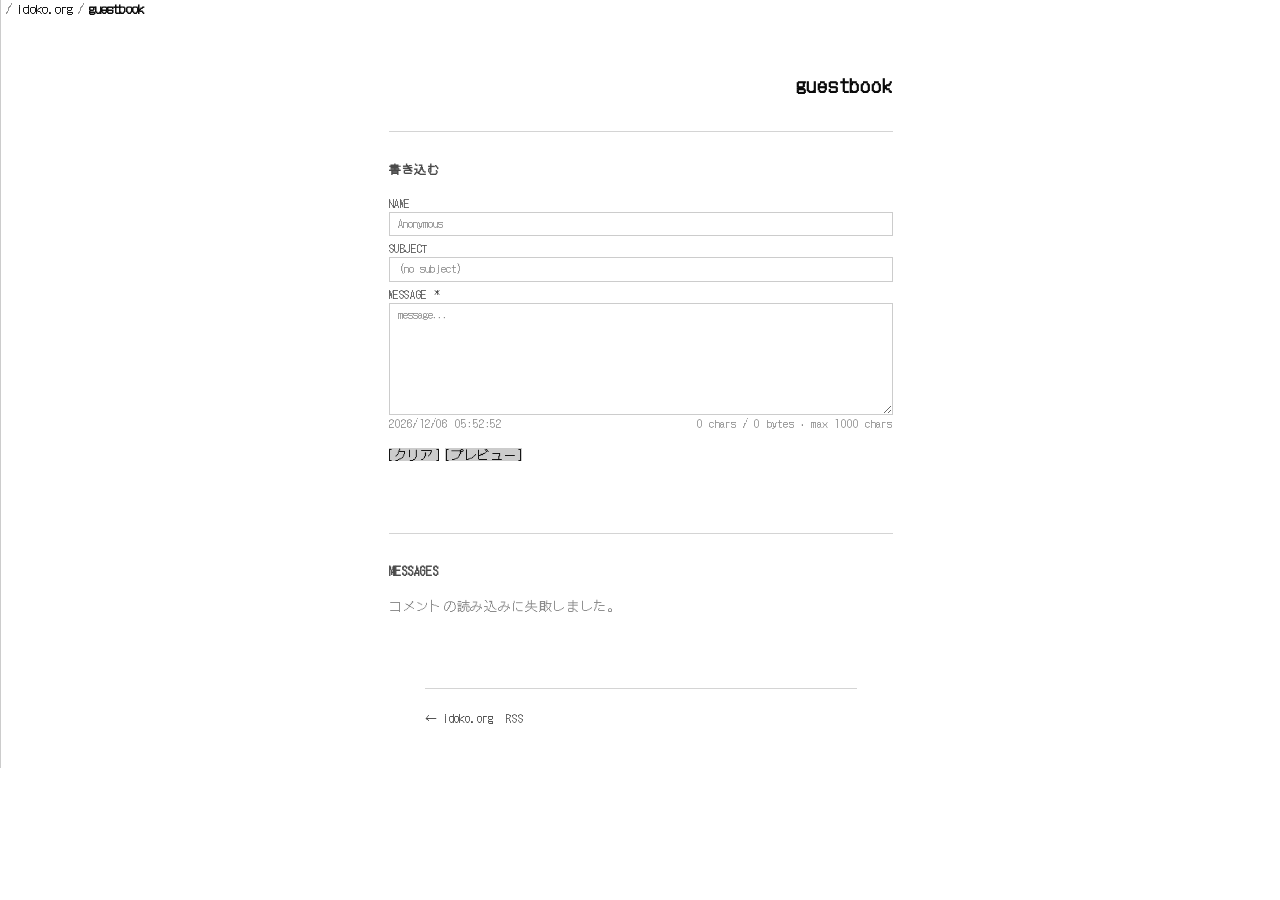
==== index.html @ cadd6470 "Enhance guestbook entry display with permalink and styling improvements - Updated index.html to repl" ====
<!DOCTYPE html>
<html lang="ja">

<head>
  <meta charset="UTF-8">
  <meta name="viewport" content="width=device-width, initial-scale=1.0">
  <title>guestbook | idoko.org</title>
  <link rel="alternate" type="application/rss+xml" title="guestbook RSS" href="https://gb.idoko.org/api/guestbook-rss">
  <link rel="stylesheet" href="styles.css">
  <script src="https://challenges.cloudflare.com/turnstile/v0/api.js" async defer></script>
</head>

<body>
  <div id="wrapper">
    <header id="header">
      <div id="header-flex">
        <nav id="address" aria-label="パンくずナビゲーション">
          <ol class="breadcrumb">
            <li><a class="addressbar" href="https://idoko.org/">idoko.org</a></li>
            <li aria-current="page"><a class="addressbar" href="https://gb.idoko.org/">guestbook</a></li>
          </ol>
        </nav>
      </div>
    </header>

    <main id="main">
      <h1 class="title">guestbook</h1>

      <p id="poster-filter-banner" role="status"></p>

      <section id="post-form">
        <h2>書き込む</h2>
        <input type="hidden" id="input-reply-to" value="">

        <div id="fields-panel">
          <div class="form-row visually-hidden" aria-hidden="true">
            <label for="input-website">website</label>
            <input type="text" id="input-website" name="website" tabindex="-1" autocomplete="off">
          </div>
          <div class="form-row">
            <label for="input-name">name</label>
            <input type="text" id="input-name" maxlength="50" placeholder="Anonymous" autocomplete="off">
          </div>
          <div class="form-row">
            <label for="input-subject">subject</label>
            <input type="text" id="input-subject" maxlength="120" placeholder="(no subject)" autocomplete="off">
          </div>
          <div class="form-row">
            <label for="input-message">message</label>
            <textarea id="input-message" maxlength="1000" placeholder="message..."></textarea>
            <div class="form-row-meta" aria-label="現在時刻と文字数">
              <time id="form-compose-time" class="form-compose-time time-toggle" role="button" tabindex="0" datetime=""></time>
              <div class="char-count" id="char-count">0 chars / 0 bytes · max 1000 chars</div>
            </div>
          </div>
        </div>

        <div id="preview-panel" aria-live="polite"></div>

        <div class="cf-turnstile" data-sitekey="0x4AAAAAADIZD04CPzXtviYs" data-theme="light"></div>

        <div class="form-actions">
          <button type="button" class="btn" id="clear-btn">クリア</button>
          <button type="button" class="btn" id="preview-btn">プレビュー</button>
          <button type="button" class="btn" id="edit-btn" style="display:none">修正する</button>
          <button type="button" class="btn btn-primary" id="submit-btn" style="display:none">この内容で送信</button>
        </div>
        <div id="form-status"></div>
      </section>

      <section id="comments-section">
        <h2>messages</h2>
        <div id="loading">loading...</div>
        <div id="no-comments">まだコメントはありません。</div>
        <div id="comments-list"></div>
        <nav id="comments-pagination" class="comments-pagination" aria-label="ページ送り" hidden></nav>
      </section>
    </main>

    <footer id="main-footer">
      <p>
        <a href="https://idoko.org/">← idoko.org</a>
        <a class="feed-link" href="https://gb.idoko.org/api/guestbook-rss">RSS</a>
      </p>
    </footer>
  </div>

  <script>
    const API = '/api/comments';
    const MESSAGE_MAX = 1000;
    const MESSAGE_WARN_THRESHOLD = 900;
    let globalMaxId = 0;
    let posterFilter = '';
    let listPage = 1;
    let listLimit = null;

    function normalizePayload(raw) {
      if (Array.isArray(raw)) {
        const c = raw;
        return {
          comments: c,
          max_id: c.length ? Math.max(...c.map((x) => x.id)) : 0,
          page: 1,
          page_size: c.length,
          total_count: c.length,
          total_pages: 1,
          has_prev: false,
          has_next: false,
        };
      }
      const comments = raw.comments || [];
      return {
        comments,
        max_id: raw.max_id != null ? raw.max_id : 0,
        page: raw.page != null ? raw.page : 1,
        page_size: raw.page_size != null ? raw.page_size : 25,
        total_count: raw.total_count != null ? raw.total_count : comments.length,
        total_pages: raw.total_pages != null ? raw.total_pages : 1,
        has_prev: !!raw.has_prev,
        has_next: !!raw.has_next,
      };
    }

    function escHtml(str) {
      return String(str).replace(/&/g, '&amp;').replace(/</g, '&lt;').replace(/>/g, '&gt;').replace(/"/g, '&quot;');
    }

    function escAttr(str) {
      return escHtml(str).replace(/'/g, '&#39;');
    }

    function displaySubjectRow(c) {
      return c.subject && String(c.subject).trim() ? String(c.subject).trim() : '(no subject)';
    }

    function formatLocalHuman(iso) {
      const d = new Date(iso);
      if (Number.isNaN(d.getTime())) return String(iso);
      return d.toLocaleString('ja-JP', {
        year: 'numeric',
        month: '2-digit',
        day: '2-digit',
        hour: '2-digit',
        minute: '2-digit',
        second: '2-digit',
      });
    }

    const relativeTimeFmt = new Intl.RelativeTimeFormat('ja', { numeric: 'auto' });

    function formatRelativeJa(iso) {
      const d = new Date(iso);
      if (Number.isNaN(d.getTime())) return String(iso);
      const diffSec = Math.round((d.getTime() - Date.now()) / 1000);
      const past = diffSec < 0;
      const s = Math.abs(diffSec);
      if (s < 45) return 'たった今';
      if (s < 3600) {
        const m = Math.max(1, Math.round(s / 60));
        return relativeTimeFmt.format(past ? -m : m, 'minute');
      }
      if (s < 86400) {
        const h = Math.max(1, Math.round(s / 3600));
        return relativeTimeFmt.format(past ? -h : h, 'hour');
      }
      if (s < 86400 * 7) {
        const days = Math.max(1, Math.round(s / 86400));
        return relativeTimeFmt.format(past ? -days : days, 'day');
      }
      if (s < 86400 * 30) {
        const w = Math.max(1, Math.round(s / (86400 * 7)));
        return relativeTimeFmt.format(past ? -w : w, 'week');
      }
      if (s < 86400 * 365) {
        const mo = Math.max(1, Math.round(s / (86400 * 30)));
        return relativeTimeFmt.format(past ? -mo : mo, 'month');
      }
      const y = Math.max(1, Math.round(s / (86400 * 365)));
      return relativeTimeFmt.format(past ? -y : y, 'year');
    }

    function toggleTimeDisplay(timeEl) {
      const iso = timeEl.getAttribute('datetime');
      if (!iso) return;
      if (timeEl.dataset.displayMode === 'relative') {
        timeEl.dataset.displayMode = 'absolute';
        timeEl.textContent = formatLocalHuman(iso);
        timeEl.title = 'クリックで相対表示に切替';
      } else {
        timeEl.dataset.displayMode = 'relative';
        timeEl.textContent = formatRelativeJa(iso);
        timeEl.title = 'クリックで日時表示に戻す';
      }
    }

    function isoDatetimeAttr(iso) {
      const d = new Date(iso);
      if (Number.isNaN(d.getTime())) return '';
      return d.toISOString();
    }

    function utf8Bytes(s) {
      return new TextEncoder().encode(s).length;
    }

    function charCountUnicode(s) {
      return [...String(s)].length;
    }

    function syncFormCharCount() {
      const el = document.getElementById('input-message');
      const cc = document.getElementById('char-count');
      if (!el || !cc) return;
      const v = el.value;
      const cu = charCountUnicode(v);
      cc.textContent = `${cu} chars / ${utf8Bytes(v)} bytes · max ${MESSAGE_MAX} chars`;
      cc.classList.toggle('warn', cu > MESSAGE_WARN_THRESHOLD);
    }

    function syncFormComposeTime() {
      const el = document.getElementById('form-compose-time');
      if (!el) return;
      const now = new Date();
      el.dateTime = now.toISOString();
      if (el.dataset.displayMode === 'relative') {
        el.textContent = formatRelativeJa(el.dateTime);
        el.title = 'クリックで日時表示に戻す';
      } else {
        el.textContent = formatLocalHuman(el.dateTime);
        el.title = 'クリックで相対表示に切替';
      }
    }

    function linkifyUrlsInEscaped(escaped) {
      const re = /https?:\/\/[^\s<]+/gi;
      return escaped.replace(re, (rawMatch) => {
        let u = rawMatch;
        let suffix = '';
        while (u.length && /[.,;:!?。、]+$/.test(u)) {
          suffix = u.slice(-1) + suffix;
          u = u.slice(0, -1);
        }
        const href = u.replace(/&amp;/g, '&');
        let parsed;
        try {
          parsed = new URL(href);
        } catch {
          return rawMatch;
        }
        if (parsed.protocol !== 'http:' && parsed.protocol !== 'https:') return rawMatch;
        const safeHref = escAttr(href);
        return `<a class="body-link" href="${safeHref}" rel="noopener noreferrer" target="_blank">${u}</a>${suffix}`;
      });
    }

    function linkifyRefsAfterEscape(escapedBody, maxId) {
      return escapedBody.replace(/&gt;&gt;(\d+)/g, (_, digits) => {
        const n = parseInt(digits, 10);
        const stale = n > maxId;
        const cls = stale ? 'ref-link ref-link--stale' : 'ref-link';
        return `<a class="${cls}" href="#comment-${n}">&gt;&gt;${digits}</a>`;
      });
    }

    function thankYouMessage() {
      const fmt = new Intl.DateTimeFormat('ja-JP', {
        timeZone: 'Asia/Tokyo',
        hour: 'numeric',
        hour12: false,
      });
      const h = parseInt(fmt.formatToParts(new Date()).find((p) => p.type === 'hour').value, 10);
      if (h >= 5 && h < 12) return '朝の投稿、ありがとうございます。';
      if (h >= 12 && h < 18) return 'ありがとうございます。';
      if (h >= 18 && h < 22) return 'お疲れさまです。ありがとうございます。';
      return '遅い時間にもありがとうございます。';
    }

    function readQueryState() {
      const sp = new URLSearchParams(window.location.search);
      const p = parseInt(sp.get('page') || '1', 10);
      listPage = Number.isInteger(p) && p >= 1 ? p : 1;
      const limRaw = sp.get('limit');
      if (limRaw != null && String(limRaw).trim() !== '') {
        const lm = parseInt(limRaw, 10);
        listLimit = Number.isInteger(lm) && lm >= 1 && lm <= 100 ? lm : null;
      } else {
        listLimit = null;
      }
      const qPoster = sp.get('poster');
      posterFilter = qPoster && qPoster.trim() ? qPoster.trim() : '';
      const banner = document.getElementById('poster-filter-banner');
      if (!posterFilter) {
        banner.style.display = 'none';
        banner.textContent = '';
        return;
      }
      banner.style.display = 'block';
      banner.innerHTML = `${escHtml(posterFilter)} の投稿のみ表示中。<a href="${escAttr(window.location.pathname)}">全件を表示</a>`;
    }

    function buildListHref(page) {
      const base = window.location.pathname || '/';
      const p = new URLSearchParams();
      if (posterFilter) p.set('poster', posterFilter);
      if (listLimit != null) p.set('limit', String(listLimit));
      if (page > 1) p.set('page', String(page));
      const s = p.toString();
      return s ? `${base}?${s}` : base;
    }

    function buildPosterHref(posterId) {
      const base = window.location.pathname || '/';
      const p = new URLSearchParams();
      p.set('poster', posterId);
      if (listLimit != null) p.set('limit', String(listLimit));
      const s = p.toString();
      return `${base}?${s}`;
    }

    function renderPagination(meta) {
      const nav = document.getElementById('comments-pagination');
      if (!nav) return;
      if (meta.total_pages <= 1) {
        nav.hidden = true;
        nav.innerHTML = '';
        return;
      }
      nav.hidden = false;
      const prev = meta.has_prev
        ? `<a rel="prev" class="pagination-link" href="${escAttr(buildListHref(meta.page - 1))}">前のページ</a>`
        : '<span class="pagination-link pagination-link--disabled" aria-disabled="true">前のページ</span>';
      const next = meta.has_next
        ? `<a rel="next" class="pagination-link" href="${escAttr(buildListHref(meta.page + 1))}">次のページ</a>`
        : '<span class="pagination-link pagination-link--disabled" aria-disabled="true">次のページ</span>';
      nav.innerHTML = `<div class="pagination-row">${prev}<span class="pagination-meta">${meta.page} / ${meta.total_pages}</span>${next}</div>`;
    }

    function renderList(comments, maxId) {
      const list = document.getElementById('comments-list');
      const origin = window.location.origin;
      const permUrl = (id) => `${origin}/guestbook/${String(id).padStart(3, '0')}`;
      let rows = comments;
      if (posterFilter) {
        rows = comments.filter((c) => String(c.poster_id || '') === posterFilter);
      }
      if (!rows.length) {
        list.innerHTML = '';
        return;
      }
      list.innerHTML = rows.map((c) => {
        const id = c.id;
        const subj = displaySubjectRow(c);
        const subjAttr = c.subject && String(c.subject).trim() ? String(c.subject).trim() : '(no subject)';
        const author = escHtml(c.display_name || ((c.name && String(c.name).trim()) ? c.name : 'Anonymous'));
        const star = c.is_admin ? ' ★' : '';
        const whenHuman = formatLocalHuman(c.created_at);
        const whenIso = isoDatetimeAttr(c.created_at);
        const pid = String(c.poster_id || '');
        const posterLink = pid
          ? `<a rel="tag" href="${escAttr(buildPosterHref(pid))}">${escHtml(pid)}</a>`
          : '—';
        const bodyRaw = String(c.message || '');
        const bodyHtml = linkifyRefsAfterEscape(linkifyUrlsInEscaped(escHtml(bodyRaw)), maxId);
        const replyTo = c.reply_to_id ? `<a class="u-in-reply-to" href="${escAttr(permUrl(c.reply_to_id))}"></a>` : '';
        const idDisp = '#' + String(id).padStart(3, '0');
        return `
<article class="h-entry guestbook-entry" id="comment-${id}">
  <a class="u-uid" href="${escAttr(permUrl(id))}"></a>
  ${replyTo}
  <header>
    <div class="guestbook-head">
      <div class="guestbook-head-line">
        <a class="guestbook-head-id guestbook-head-permalink" href="${escAttr(permUrl(id))}" aria-label="${escAttr(`${idDisp} の個別ページ`)}">${escHtml(idDisp)}</a>
        <div class="guestbook-stats">
          <span class="guestbook-stats-meta">${charCountUnicode(bodyRaw)} chars / ${utf8Bytes(bodyRaw)} bytes</span>
          <span class="guestbook-stats-id">ID: ${posterLink}</span>
        </div>
      </div>
      <div class="guestbook-head-meta">
        <span class="guestbook-meta-k">From :</span><span class="guestbook-meta-v"><span class="p-author">${author}</span>${escHtml(star)}</span>
        <span class="guestbook-meta-k">Date :</span><span class="guestbook-meta-v"><time class="dt-published time-toggle" tabindex="0" role="button" title="クリックで相対表示に切替" datetime="${escAttr(whenIso)}">${escHtml(whenHuman)}</time></span>
        <span class="guestbook-meta-k">Subject :</span><span class="guestbook-meta-v">${escHtml(subj)}</span>
      </div>
    </div>
    <data class="p-name" value="${escAttr(subjAttr)}"></data>
  </header>
  <div class="e-content guestbook-body">${bodyHtml}</div>
  <div class="reply-row">
    <button type="button" class="btn reply-btn" data-reply-id="${id}" data-subject="${escAttr(subjAttr)}" aria-label="返信">↩</button>
  </div>
</article>`;
      }).join('');

      list.querySelectorAll('.reply-btn').forEach((btn) => {
        btn.addEventListener('click', () => {
          const rid = btn.getAttribute('data-reply-id');
          const sub = btn.getAttribute('data-subject') || '(no subject)';
          document.getElementById('input-reply-to').value = rid;
          const reSub = sub.startsWith('re: ') ? sub : `re: ${sub}`;
          document.getElementById('input-subject').value = reSub;
          const msg = document.getElementById('input-message');
          const line = `>>${rid} `;
          msg.value = msg.value.trim().length ? `${line}\n${msg.value}` : `${line}\n`;
          document.getElementById('post-form').scrollIntoView({ behavior: 'smooth' });
          msg.focus();
          syncFormCharCount();
        });
      });
    }

    async function loadComments() {
      const loading = document.getElementById('loading');
      const list = document.getElementById('comments-list');
      const noComments = document.getElementById('no-comments');
      try {
        readQueryState();
        const params = new URLSearchParams();
        params.set('page', String(listPage));
        if (posterFilter) params.set('poster', posterFilter);
        if (listLimit != null) params.set('limit', String(listLimit));
        const res = await fetch(`${API}?${params}`);
        const raw = await res.json();
        if (!res.ok) {
          loading.textContent = raw.error || 'コメントの読み込みに失敗しました。';
          renderPagination({ total_pages: 1, has_prev: false, has_next: false, page: 1 });
          return;
        }
        const payload = normalizePayload(raw);
        const { comments: data, max_id: mid } = payload;
        globalMaxId = mid || 0;
        loading.style.display = 'none';
        renderPagination(payload);
        if (!data.length) {
          noComments.style.display = 'block';
          noComments.textContent = posterFilter
            ? 'この ID の投稿はまだありません。'
            : 'まだコメントはありません。';
          list.innerHTML = '';
          return;
        }
        noComments.textContent = 'まだコメントはありません。';
        renderList(data, globalMaxId);
        noComments.style.display = 'none';
      } catch (e) {
        loading.textContent = 'コメントの読み込みに失敗しました。';
      }
    }

    const msgInput = document.getElementById('input-message');
    const previewPanel = document.getElementById('preview-panel');
    const fieldsPanel = document.getElementById('fields-panel');
    const previewBtn = document.getElementById('preview-btn');
    const editBtn = document.getElementById('edit-btn');
    const submitBtn = document.getElementById('submit-btn');
    const clearBtn = document.getElementById('clear-btn');

    function setComposeMode(isPreview) {
      previewPanel.classList.toggle('is-visible', isPreview);
      previewPanel.style.display = isPreview ? 'block' : 'none';
      fieldsPanel.style.display = isPreview ? 'none' : '';
      previewBtn.style.display = isPreview ? 'none' : '';
      clearBtn.style.display = isPreview ? 'none' : '';
      editBtn.style.display = isPreview ? '' : 'none';
      submitBtn.style.display = isPreview ? '' : 'none';
    }

    function resetPreview() {
      setComposeMode(false);
      previewPanel.textContent = '';
    }

    msgInput.addEventListener('input', syncFormCharCount);

    clearBtn.addEventListener('click', () => {
      document.getElementById('input-name').value = '';
      document.getElementById('input-subject').value = '';
      document.getElementById('input-website').value = '';
      document.getElementById('input-reply-to').value = '';
      msgInput.value = '';
      syncFormCharCount();
      const st = document.getElementById('form-status');
      st.textContent = '';
      st.className = '';
      resetPreview();
      try { turnstile.reset(); } catch (e) {}
    });

    previewBtn.addEventListener('click', () => {
      const status = document.getElementById('form-status');
      const message = msgInput.value.trim();
      if (!message) {
        status.textContent = '本文を入力してください。';
        status.className = 'err';
        return;
      }
      status.textContent = '';
      status.className = '';
      const name = document.getElementById('input-name').value.trim() || 'Anonymous';
      const subject = document.getElementById('input-subject').value.trim() || '(no subject)';
      const replyTo = document.getElementById('input-reply-to').value.trim();
      const previewText = [
        `名前: ${name}`,
        `件名: ${subject}`,
        replyTo ? `返信先: #${replyTo}` : '',
        '',
        message,
        '',
        `${charCountUnicode(message)} chars / ${utf8Bytes(message)} bytes`,
      ].filter(Boolean).join('\n');
      previewPanel.textContent = previewText;
      setComposeMode(true);
    });

    editBtn.addEventListener('click', () => resetPreview());

    submitBtn.addEventListener('click', async () => {
      const name = document.getElementById('input-name').value.trim();
      const subject = document.getElementById('input-subject').value.trim();
      const message = msgInput.value.trim();
      const honeypot = document.getElementById('input-website').value;
      const replyTo = document.getElementById('input-reply-to').value.trim();
      const status = document.getElementById('form-status');
      const btn = submitBtn;

      if (!message) {
        status.textContent = '本文を入力してください。';
        status.className = 'err';
        return;
      }

      const tokenEl = document.querySelector('[name="cf-turnstile-response"]');
      const turnstileToken = tokenEl ? tokenEl.value : '';
      if (!turnstileToken) {
        status.textContent = 'Turnstileの確認が完了していません。';
        status.className = 'err';
        return;
      }

      btn.disabled = true;
      status.textContent = '送信中...';
      status.className = '';

      const payload = {
        name,
        subject,
        message,
        turnstileToken,
        website: honeypot,
      };
      if (replyTo) payload.reply_to_id = replyTo;

      try {
        const res = await fetch(API, {
          method: 'POST',
          headers: { 'Content-Type': 'application/json' },
          body: JSON.stringify(payload),
        });
        const data = await res.json();
        if (data.ok) {
          status.textContent = thankYouMessage();
          status.className = 'ok';
          document.getElementById('input-name').value = '';
          document.getElementById('input-subject').value = '';
          document.getElementById('input-website').value = '';
          document.getElementById('input-reply-to').value = '';
          msgInput.value = '';
          syncFormCharCount();
          resetPreview();
          try { turnstile.reset(); } catch (e) {}
          await loadComments();
        } else {
          status.textContent = data.error || '送信に失敗しました。';
          status.className = 'err';
          try { turnstile.reset(); } catch (e) {}
        }
      } catch (e) {
        status.textContent = '送信に失敗しました。';
        status.className = 'err';
        try { turnstile.reset(); } catch (e) {}
      } finally {
        btn.disabled = false;
      }
    });

    const commentsListEl = document.getElementById('comments-list');
    commentsListEl.addEventListener('click', (e) => {
      const t = e.target.closest('time.dt-published.time-toggle');
      if (!t || !commentsListEl.contains(t)) return;
      toggleTimeDisplay(t);
    });

    const formComposeTimeEl = document.getElementById('form-compose-time');
    formComposeTimeEl.addEventListener('click', () => toggleTimeDisplay(formComposeTimeEl));

    document.addEventListener('keydown', (e) => {
      if (e.key !== 'Enter' && e.key !== ' ') return;
      const t = e.target.closest('time.time-toggle');
      if (!t) return;
      e.preventDefault();
      toggleTimeDisplay(t);
    });

    syncFormComposeTime();
    setInterval(syncFormComposeTime, 1000);
    document.addEventListener('visibilitychange', () => {
      if (document.visibilityState === 'visible') syncFormComposeTime();
    });

    loadComments();
  </script>
</body>
</html>
---- styles.css ----
@import url("https://fonts.googleapis.com/css2?family=DotGothic16&display=swap");

:root {
  color-scheme: light only;
  --fg: #0a0a0a;
  --fg-muted: #4a4a4a;
  --fg-faint: #8a8a8a;
  --bg: #ffffff;
  --line: #ccc;
  --line-soft: #d4d4d4;
  --surface: #f7f7f7;
  --font-body: "DotGothic16", "Hiragino Sans", "Hiragino Kaku Gothic ProN", "Yu Gothic UI", Meiryo, sans-serif;
  --font-mono: var(--font-body);
  --font-ui: var(--font-body);
}

* {
  margin: 0;
  padding: 0;
  box-sizing: border-box;
}

html {
  scroll-padding-top: 64px;
}

html,
body {
  width: 100%;
  min-height: 100%;
}

body {
  font-size: 0.875rem;
  line-height: 1.55;
  font-family: var(--font-ui);
  font-weight: 400;
  letter-spacing: 0.01em;
  color: var(--fg);
  background-color: var(--bg);
  word-break: auto-phrase;
  -webkit-font-smoothing: antialiased;
}

#wrapper {
  width: 100%;
  min-height: 100%;
  display: flex;
  flex-direction: column;
  border-left: 1px solid var(--line);
}

a {
  color: var(--fg);
  text-decoration: underline;
  text-decoration-thickness: 1px;
  text-underline-offset: 0.15em;
  transition: background-color 0.12s ease, color 0.12s ease;
}

a:hover {
  color: var(--bg);
  background-color: var(--fg);
  text-decoration: none;
}

::selection {
  color: var(--bg);
  background-color: var(--fg);
}

.visually-hidden {
  position: absolute;
  width: 1px;
  height: 1px;
  padding: 0;
  margin: -1px;
  overflow: hidden;
  clip: rect(0, 0, 0, 0);
  white-space: nowrap;
  border: 0;
}

/* ヘッダー */
#header-flex {
  display: flex;
  align-items: center;
  gap: 0.75rem;
  position: sticky;
  top: 0;
  z-index: 10;
  background-color: var(--bg);
  background-color: color-mix(in srgb, var(--bg) 88%, transparent);
  backdrop-filter: blur(8px);
  font-family: var(--font-mono);
  font-size: 0.8125rem;
}

#address {
  flex: 1;
  min-width: 0;
  line-height: 1.35;
}

a.addressbar {
  color: var(--fg);
  text-decoration: none;
}

a.addressbar:hover {
  background-color: var(--fg);
  color: var(--bg);
}

.breadcrumb {
  list-style: none;
  display: flex;
  column-gap: 0;
  flex-wrap: wrap;
  align-items: center;
}

.breadcrumb li {
  display: inline-flex;
  align-items: center;
}

.breadcrumb li::before {
  content: "/";
  margin: 0 0.35em;
  color: var(--fg-faint);
  font-weight: 400;
  text-decoration: none;
  pointer-events: none;
}

.breadcrumb li:last-child::after {
  content: none;
}

.breadcrumb li[aria-current="page"] {
  font-weight: 600;
}

.breadcrumb a {
  text-decoration: none;
}

.breadcrumb a:hover {
  text-decoration: underline;
  text-decoration-thickness: 1px;
}

/* メイン */
#main {
  width: min(92vw, 72ch);
  margin: 0 auto;
  margin-top: clamp(2.5rem, 6vw, 3.25rem);
  padding-bottom: clamp(3rem, 8vw, 4.5rem);
  flex: 1;
}

h1.title {
  font-family: var(--font-mono);
  font-size: clamp(1.05rem, 2.5vw, 1.2rem);
  letter-spacing: 0.04em;
  text-transform: lowercase;
  text-align: right;
  margin-bottom: 0.25rem;
}

#poster-filter-banner {
  display: none;
  font-family: var(--font-mono);
  font-size: 0.8125rem;
  color: var(--fg-muted);
  margin: 1rem 0 1.25rem;
  padding: 0.5rem 0 0.65rem;
  border-bottom: 1px dashed var(--line-soft);
}

#poster-filter-banner a {
  margin-left: 0.35em;
}

/* 投稿フォーム */
#post-form {
  margin-top: 2rem;
  margin-bottom: 2.75rem;
  padding-top: 1.75rem;
  border-top: 1px solid var(--line-soft);
}

#post-form h2,
#comments-section h2 {
  font-family: var(--font-mono);
  font-size: 0.75rem;
  font-weight: 600;
  letter-spacing: 0.08em;
  text-transform: uppercase;
  color: var(--fg-muted);
  margin-bottom: 1rem;
}

#post-form h2::before,
#comments-section h2::before {
  content: "";
  font-weight: 500;
  color: var(--fg-faint);
}

#fields-panel {
  .form-row {
    display: flex;
    flex-direction: column;
    gap: 0;
    margin-bottom: 0.25rem;
  }

  .form-row:last-child > label::after {
    content: " *";
    color: var(--fg-muted);
  }
}

label {
  font-family: var(--font-mono);
  font-size: 0.6875rem;
  font-weight: 500;
  letter-spacing: 0.06em;
  text-transform: uppercase;
  color: var(--fg-muted);
}

input[type="text"],
textarea {
  font-family: var(--font-mono);
  font-size: 0.6875rem;
  width: 100%;
  border: 1px solid var(--line);
  border-radius: 0;
  padding: 0.2rem 0.5rem;
  background: var(--bg);
  color: var(--fg);
  appearance: none;
  resize: vertical;
  line-height: 1.45;
}

input[type="text"]::placeholder,
textarea::placeholder {
  color: var(--fg-faint);
  opacity: 1;
}

input[type="text"]:focus,
textarea:focus {
  outline: 1px solid var(--fg);
  outline-offset: 1px;
}

textarea {
  min-height: 7rem;
  tab-size: 2;
}

.form-row-meta {
  display: flex;
  align-items: baseline;
  flex-wrap: wrap;
  gap: 0.35rem 0.75rem;
}

.form-compose-time {
  font-family: var(--font-mono);
  font-size: 0.6875rem;
  color: var(--fg-faint);
  letter-spacing: 0.02em;
  flex: 0 1 auto;
}

time.time-toggle {
  cursor: pointer;
}

time.time-toggle:hover {
  color: var(--fg-muted);
}

.char-count {
  font-family: var(--font-mono);
  font-size: 0.6875rem;
  color: var(--fg-faint);
  text-align: right;
  letter-spacing: 0.02em;
  margin-left: auto;
  flex: 0 1 auto;
}

.char-count.warn {
  color: var(--fg);
  font-weight: 600;
}

.form-actions {
  display: flex;
  flex-wrap: wrap;
  gap: 0.4rem;
  margin-top: 1rem;
  align-items: center;
}

.btn {
  font-family: var(--font-mono);
  font-size: 0.8125rem;
  font-weight: 500;
  letter-spacing: normal;
  cursor: pointer;
  border: none;
  border-radius: 0;
  margin: 0;
  padding: 0;
  min-height: 0;
  min-width: 0;
  line-height: 1;
  display: inline-flex;
  align-items: center;
  gap: 0;
  vertical-align: baseline;
  box-shadow: none;
  background-color: #ccc;
  color: var(--fg);
  appearance: none;
  -webkit-appearance: none;
}

.btn::-moz-focus-inner {
  border: 0;
  padding: 0;
}

.btn::before,
.btn::after {
  flex: none;
}

.btn::before {
  content: "[";
  margin-inline-start: -0.2em;
  margin-inline-end: 0.18em;
}

.btn::after {
  content: "]";
  margin-inline-start: 0.18em;
  margin-inline-end: -0.2em;
}

.btn:focus-visible {
  outline: 2px solid var(--fg);
  outline-offset: 2px;
}

.btn:hover:not(:disabled) {
  background-color: white;
  color: var(--fg);
}

.btn-primary {
  background-color: #ccc;
  font-weight: 600;
}

.btn-primary:hover:not(:disabled) {
  background-color: #b3b3b3;
  color: var(--fg);
}

.btn:disabled {
  opacity: 0.35;
  cursor: not-allowed;
}

#preview-panel {
  display: none;
  margin-bottom: 1rem;
  padding: 0.65rem 0.75rem;
  border: 1px solid var(--line-soft);
  background: var(--surface);
  font-family: var(--font-mono);
  font-size: 0.8125rem;
  line-height: 1.5;
  white-space: pre-wrap;
  word-break: break-word;
}

#preview-panel.is-visible {
  display: block;
}

#form-status {
  font-family: var(--font-mono);
  font-size: 0.8125rem;
  margin-top: 0.65rem;
  min-height: 1.35em;
  color: var(--fg-muted);
}

#form-status.ok {
  color: var(--fg-muted);
}

#form-status.err {
  color: #a20;
  font-weight: 600;
}

.cf-turnstile {
  margin-top: 0.75rem;
  transform: scale(0.9);
  transform-origin: left center;
}

/* コメント一覧 */
#comments-section {
  border-top: 1px solid var(--line-soft);
  padding-top: 1.75rem;
}

.guestbook-entry {
  margin-bottom: 0;
  padding: 0.15rem 0 0 1.6rem;
  border-bottom: 1px solid var(--line-soft);
}

.guestbook-entry:last-child {
  border-bottom: none;
}

.guestbook-entry header {
  margin-bottom: 0;
}

.guestbook-head {
  font-family: var(--font-mono);
  font-size: 0.6rem;
  line-height: 1.55;
  word-break: break-word;
  color: var(--fg);
}

.guestbook-head-line {
  display: flex;
  flex-wrap: wrap;
  align-items: baseline;
  justify-content: space-between;
  gap: 0 1rem;
  margin-bottom: 0.05em;
}

.guestbook-head-id {
  flex: 0 0 auto;
  margin-bottom: 0;
  margin-left: -2.1em;
  font-size: 0.8125rem;
  font-weight: 600;
  color: var(--fg);
}

a.guestbook-head-permalink {
  text-decoration: none;
  color: inherit;
}

a.guestbook-head-permalink:hover {
  text-decoration: underline;
  color: var(--fg-muted);
}

a.guestbook-head-permalink:focus-visible {
  outline: 2px solid var(--fg);
  outline-offset: 2px;
}

.guestbook-head-meta {
  display: grid;
  grid-template-columns: max-content minmax(0, 1fr);
  column-gap: 1em;
  row-gap: 0;
  line-height: 1.2;
  align-items: baseline;
}

.guestbook-meta-k {
  color: var(--fg-faint);
  text-align: left;
  white-space: nowrap;
}

.guestbook-meta-v {
  color: var(--fg);
  min-width: 0;
  word-break: break-word;
}

.guestbook-head a {
  text-decoration: none;
}

.guestbook-head a:hover {
  text-decoration: underline;
}

.guestbook-head .p-author {
  font-weight: 600;
  font-size: 0.8125rem;
  color: var(--fg);
}

.guestbook-body {
  font-family: var(--font-mono);
  font-size: 0.8125rem;
  line-height: 1.65;
  white-space: pre-wrap;
  word-break: break-word;
  margin-top: 0;
  color: var(--fg);
  border-left: 2em solid var(--line-soft);
  margin-left: -2em;
  padding: 5px 0;
}

.guestbook-body a.body-link {
  color: inherit;
  text-decoration: underline;
  text-decoration-thickness: 1px;
  text-underline-offset: 0.15em;
  word-break: break-all;
}

.guestbook-body a.body-link:hover {
  background-color: var(--fg);
  color: var(--bg);
  text-decoration: none;
}

.guestbook-stats {
  font-family: var(--font-mono);
  color: var(--fg-faint);
  flex: 1 1 auto;
  min-width: 0;
  display: flex;
  flex-wrap: wrap;
  justify-content: flex-end;
  align-items: baseline;
  gap: 0 1.25em;
  margin: 0;
  letter-spacing: 0.02em;
  line-height: 1;
}

.guestbook-stats-meta {
  flex: 0 1 auto;
}

.guestbook-stats-id {
  flex: 0 1 auto;
}

.guestbook-stats-id a {
  text-decoration: none;
  color: var(--fg-faint);
}

.reply-row {
  display: flex;
  justify-content: flex-end;
  margin-top: 0;
}

.ref-link--stale {
  opacity: 0.4;
}

.comments-pagination {
  margin-top: 1.25rem;
  padding-top: 1rem;
  border-top: 1px solid var(--line-soft);
}

.pagination-row {
  display: flex;
  flex-wrap: wrap;
  align-items: center;
  justify-content: center;
  gap: 0.65rem;
  font-family: var(--font-mono);
  font-size: 0.8125rem;
}

.pagination-meta {
  color: var(--fg-faint);
}

.pagination-link.pagination-link--disabled {
  opacity: 0.4;
  pointer-events: none;
}

.pagination-link:not(.pagination-link--disabled) {
  text-decoration: none;
  color: var(--fg-muted);
}

.pagination-link:not(.pagination-link--disabled):hover {
  color: var(--bg);
  background: var(--fg);
}

.guestbook-context-nav {
  margin-bottom: 1rem;
  font-family: var(--font-mono);
  font-size: 0.8125rem;
}

.guestbook-context-block {
  margin-top: 1.75rem;
}

.guestbook-context-block:first-of-type {
  margin-top: 0.75rem;
}

.guestbook-context-h2 {
  font-size: 0.9375rem;
  font-weight: 600;
  margin: 0 0 0.75rem;
  font-family: var(--font-mono);
}

.guestbook-context-empty {
  color: var(--fg-faint);
  font-size: 0.8125rem;
}

.guestbook-replies .guestbook-entry {
  margin-top: 1rem;
}

.guestbook-replies .guestbook-entry:first-child {
  margin-top: 0;
}

#loading {
  font-family: var(--font-mono);
  color: var(--fg-faint);
  font-size: 0.8125rem;
  letter-spacing: 0.05em;
}

#no-comments {
  font-family: var(--font-mono);
  color: var(--fg-faint);
  font-size: 0.8125rem;
  display: none;
}

/* フッター */
#main-footer {
  width: min(92vw, 72ch);
  margin: 0 auto;
  padding: 1.25rem 0 2.5rem;
  font-family: var(--font-mono);
  font-size: 0.75rem;
  color: var(--fg-faint);
  border-top: 1px solid var(--line-soft);
}

#main-footer a {
  color: var(--fg-muted);
  text-decoration: none;
}

#main-footer a:hover {
  color: var(--bg);
  background: var(--fg);
}

#main-footer a.feed-link {
  display: inline-block;
  margin-left: 0.65em;
  text-transform: uppercase;
  letter-spacing: 0.06em;
  font-size: 0.6875rem;
}

/* レスポンシブ */
@media screen and (width <= 768px) {
  #header-flex {
    padding-left: 0.65rem;
    padding-right: 0.65rem;
  }
}

@media screen and (width <= 576px) {
  #wrapper {
    border-left-width: 1px;
  }

  body {
    font-size: 0.8125rem;
  }

  #main {
    margin-top: 1.75rem;
  }

  #back {
    width: 0;
    overflow: hidden;
    margin: 0;
    padding: 0;
  }
}
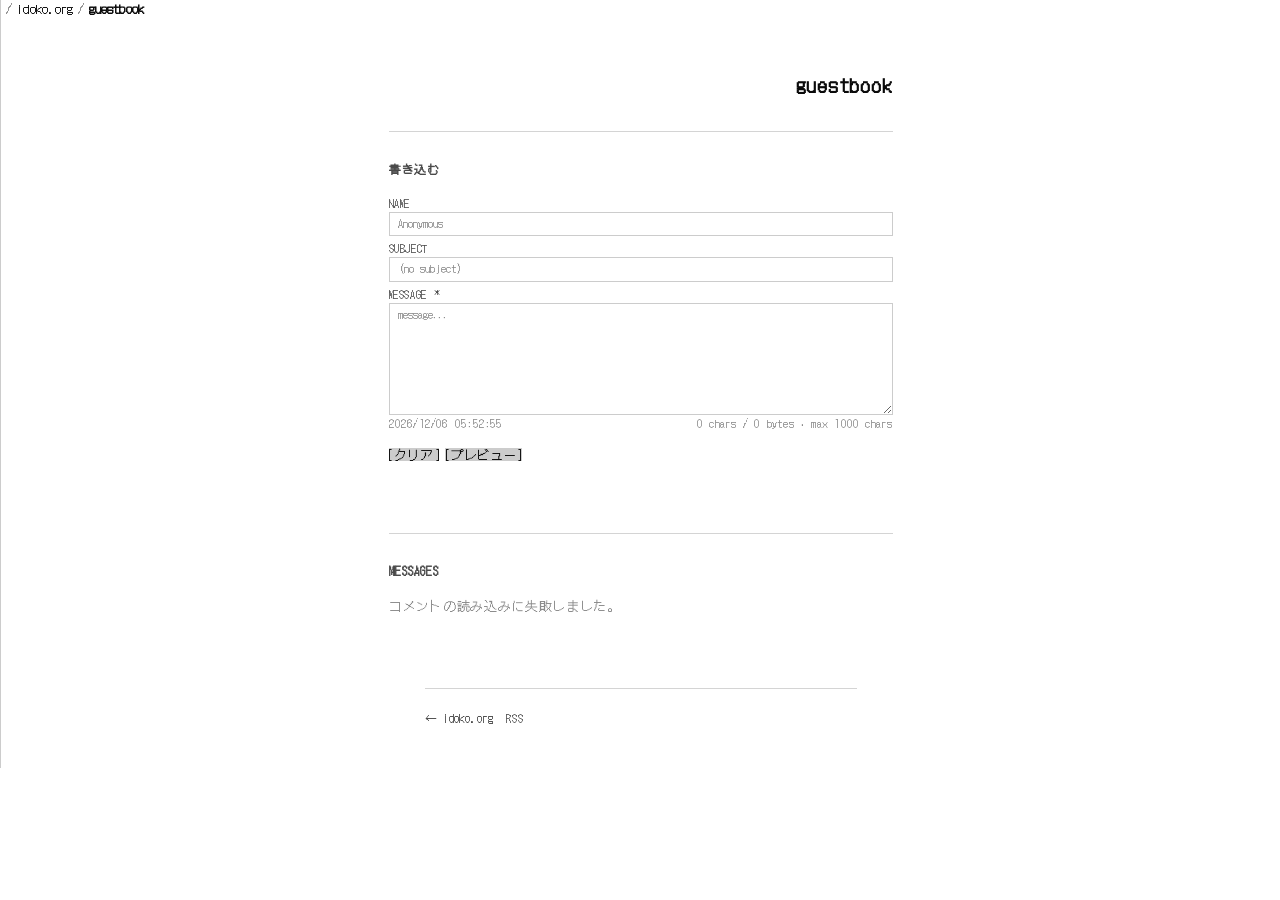
==== commit d18838e6: "Enhance comment reply functionality and improve data handling - Updated admin.html to display multip" ====
--- a/index.html
+++ b/index.html
@@ -335,6 +335,25 @@
       nav.innerHTML = `<div class="pagination-row">${prev}<span class="pagination-meta">${meta.page} / ${meta.total_pages}</span>${next}</div>`;
     }
 
+    function replyTargetIdsForList(c) {
+      if (Array.isArray(c.reply_target_ids) && c.reply_target_ids.length > 0) {
+        const seen = new Set();
+        const out = [];
+        for (const raw of c.reply_target_ids) {
+          const n = Number(raw);
+          if (!Number.isInteger(n) || n < 1 || seen.has(n)) continue;
+          seen.add(n);
+          out.push(n);
+        }
+        return out;
+      }
+      if (c.reply_to_id != null) {
+        const n = Number(c.reply_to_id);
+        if (Number.isInteger(n) && n > 0) return [n];
+      }
+      return [];
+    }
+
     function renderList(comments, maxId) {
       const list = document.getElementById('comments-list');
       const origin = window.location.origin;
@@ -361,7 +380,9 @@
           : '—';
         const bodyRaw = String(c.message || '');
         const bodyHtml = linkifyRefsAfterEscape(linkifyUrlsInEscaped(escHtml(bodyRaw)), maxId);
-        const replyTo = c.reply_to_id ? `<a class="u-in-reply-to" href="${escAttr(permUrl(c.reply_to_id))}"></a>` : '';
+        const replyTo = replyTargetIdsForList(c)
+          .map((tid) => `<a class="u-in-reply-to" href="${escAttr(permUrl(tid))}"></a>`)
+          .join('');
         const idDisp = '#' + String(id).padStart(3, '0');
         return `
 <article class="h-entry guestbook-entry" id="comment-${id}">
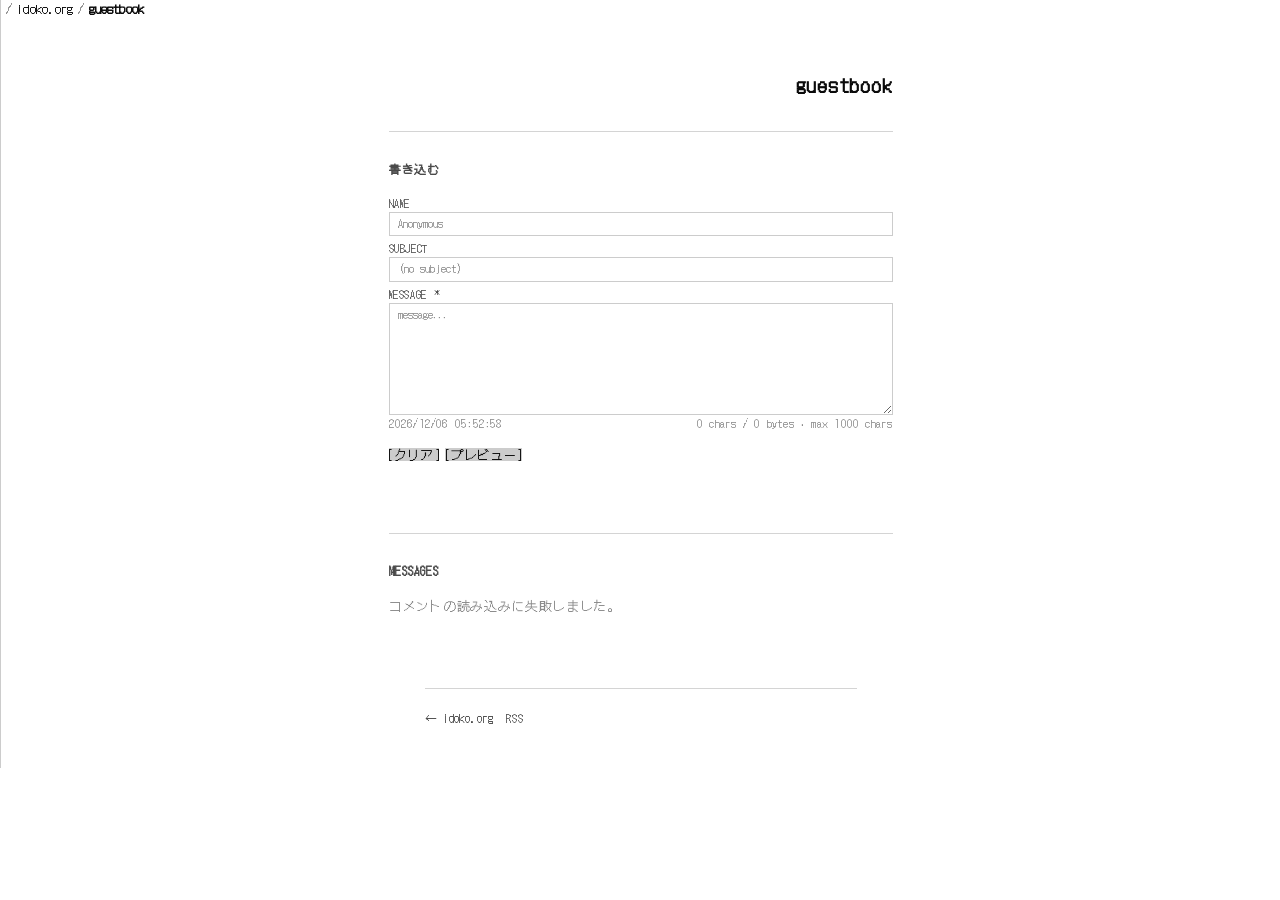
==== commit 3e94fc49: "Enhance linkification of comment references with permalinks - Updated the linkifyRefsAfterEscape fun" ====
--- a/index.html
+++ b/index.html
@@ -253,12 +253,13 @@
       });
     }
 
-    function linkifyRefsAfterEscape(escapedBody, maxId) {
+    function linkifyRefsAfterEscape(escapedBody, maxId, permUrlForId) {
       return escapedBody.replace(/&gt;&gt;(\d+)/g, (_, digits) => {
         const n = parseInt(digits, 10);
         const stale = n > maxId;
         const cls = stale ? 'ref-link ref-link--stale' : 'ref-link';
-        return `<a class="${cls}" href="#comment-${n}">&gt;&gt;${digits}</a>`;
+        const href = escAttr(permUrlForId(n));
+        return `<a class="${cls}" href="${href}">&gt;&gt;${digits}</a>`;
       });
     }
 
@@ -379,7 +380,7 @@
           ? `<a rel="tag" href="${escAttr(buildPosterHref(pid))}">${escHtml(pid)}</a>`
           : '—';
         const bodyRaw = String(c.message || '');
-        const bodyHtml = linkifyRefsAfterEscape(linkifyUrlsInEscaped(escHtml(bodyRaw)), maxId);
+        const bodyHtml = linkifyRefsAfterEscape(linkifyUrlsInEscaped(escHtml(bodyRaw)), maxId, permUrl);
         const replyTo = replyTargetIdsForList(c)
           .map((tid) => `<a class="u-in-reply-to" href="${escAttr(permUrl(tid))}"></a>`)
           .join('');
--- a/styles.css
+++ b/styles.css
@@ -474,7 +474,8 @@
 
 a.guestbook-head-permalink:hover {
   text-decoration: underline;
-  color: var(--fg-muted);
+  color: white;
+  background-color: var(--fg);
 }
 
 a.guestbook-head-permalink:focus-visible {
@@ -643,6 +644,71 @@
   font-size: 0.8125rem;
 }
 
+.guestbook-context-block--parents {
+  padding: 0.85rem 0.95rem;
+  background: var(--surface);
+
+  & > .guestbook-context-h2 {
+    font-size: 0.8125rem;
+    opacity: 0.5;
+    margin-bottom: 0.3rem;
+  }
+
+  .guestbook-entry > header {
+    opacity: 0.5;
+  }
+
+  .guestbook-body {
+    opacity: 1;
+    border-left-color: transparent;
+  }
+
+  .guestbook-meta-k,
+  .guestbook-meta-v {
+    display: none;
+  }
+  
+  .guestbook-meta-k:first-child,
+  .guestbook-meta-v:has(.p-author) {
+    display: inline;
+  }
+}
+
+.guestbook-context-block--focus {
+  scroll-margin-top: 4.5rem;
+
+  & > .guestbook-context-h2 {
+    font-size: 1rem;
+  }
+}
+
+.guestbook-context-block--replies {
+  margin: 4.5rem 1.4rem;
+
+  & > .guestbook-context-h2 {
+    font-size: 0.75rem;
+    margin-bottom: 0;
+  }
+
+  .guestbook-body {
+    border-left-color: transparent;
+  }
+
+  .guestbook-meta-k,
+  .guestbook-meta-v {
+    display: none;
+  }
+  
+  .guestbook-meta-k:first-child,
+  .guestbook-meta-v:has(.p-author) {
+    display: inline;
+  }
+}
+
+.guestbook-context-block--replies .guestbook-context-empty {
+  padding-left: 0;
+}
+
 .guestbook-replies .guestbook-entry {
   margin-top: 1rem;
 }
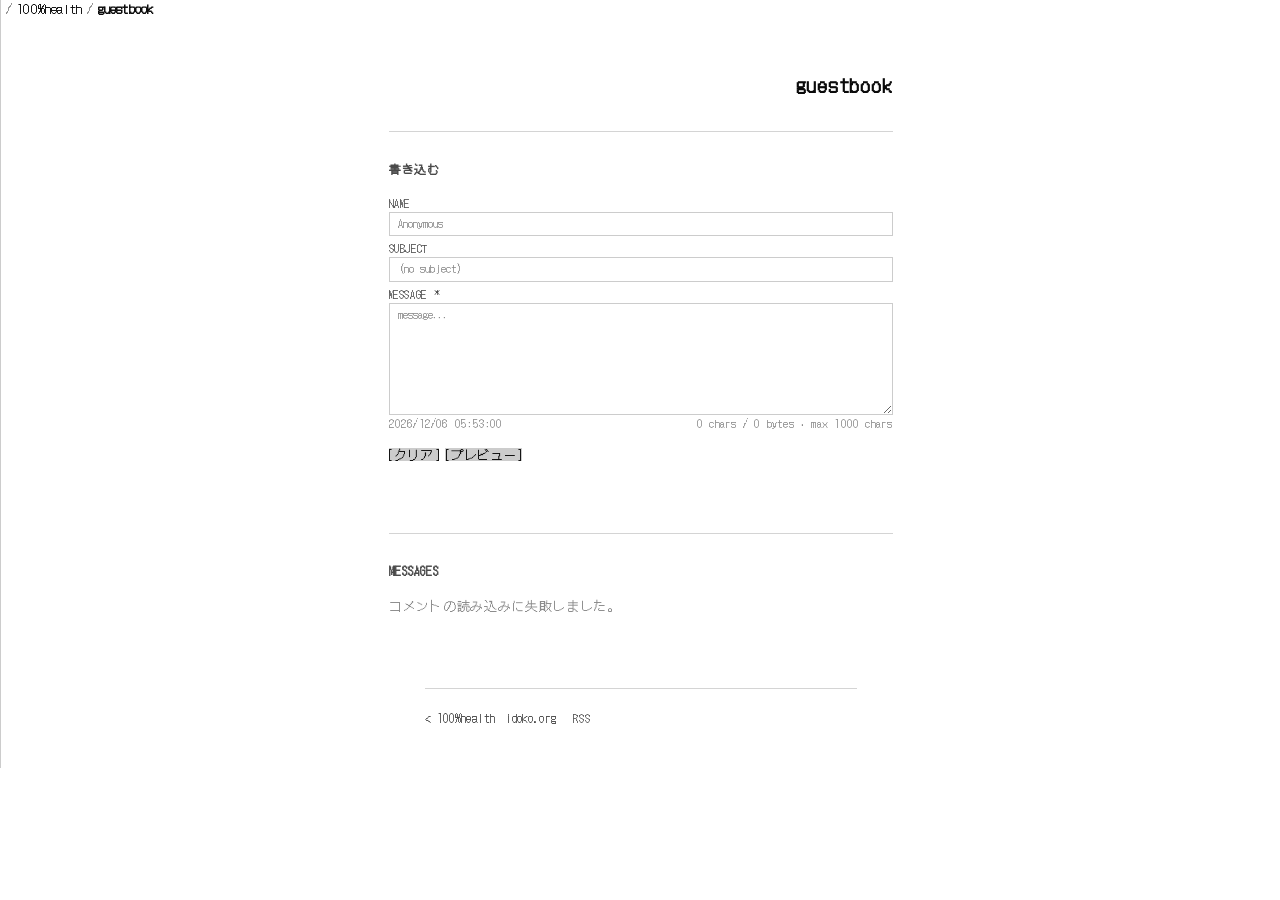
==== commit c7ee228e: "Update footer links and enhance styling for better layout - Replaced the existing link in the breadc" ====
--- a/index.html
+++ b/index.html
@@ -16,7 +16,7 @@
       <div id="header-flex">
         <nav id="address" aria-label="パンくずナビゲーション">
           <ol class="breadcrumb">
-            <li><a class="addressbar" href="https://idoko.org/">idoko.org</a></li>
+            <li><a class="addressbar" href="https://yuinoid.neocities.org/">100%health</a></li>
             <li aria-current="page"><a class="addressbar" href="https://gb.idoko.org/">guestbook</a></li>
           </ol>
         </nav>
@@ -78,10 +78,11 @@
     </main>
 
     <footer id="main-footer">
-      <p>
-        <a href="https://idoko.org/">← idoko.org</a>
-        <a class="feed-link" href="https://gb.idoko.org/api/guestbook-rss">RSS</a>
-      </p>
+      <ul class="footer-links">
+        <li><a href="https://yuinoid.neocities.org/">100%health</a></li>
+        <li><a href="https://idoko.org/">idoko.org</a></li>
+        <li><a class="feed-link" href="https://gb.idoko.org/api/guestbook-rss">RSS</a></li>
+      </ul>
     </footer>
   </div>
 
--- a/styles.css
+++ b/styles.css
@@ -760,6 +760,20 @@
   font-size: 0.6875rem;
 }
 
+.footer-links {
+  list-style: none;
+  display: flex;
+  flex-wrap: wrap;
+  gap: 0.65rem;
+
+  li:first-child {
+    
+    & > a::before {
+      content: "< ";
+    }
+  }
+}
+
 /* レスポンシブ */
 @media screen and (width <= 768px) {
   #header-flex {
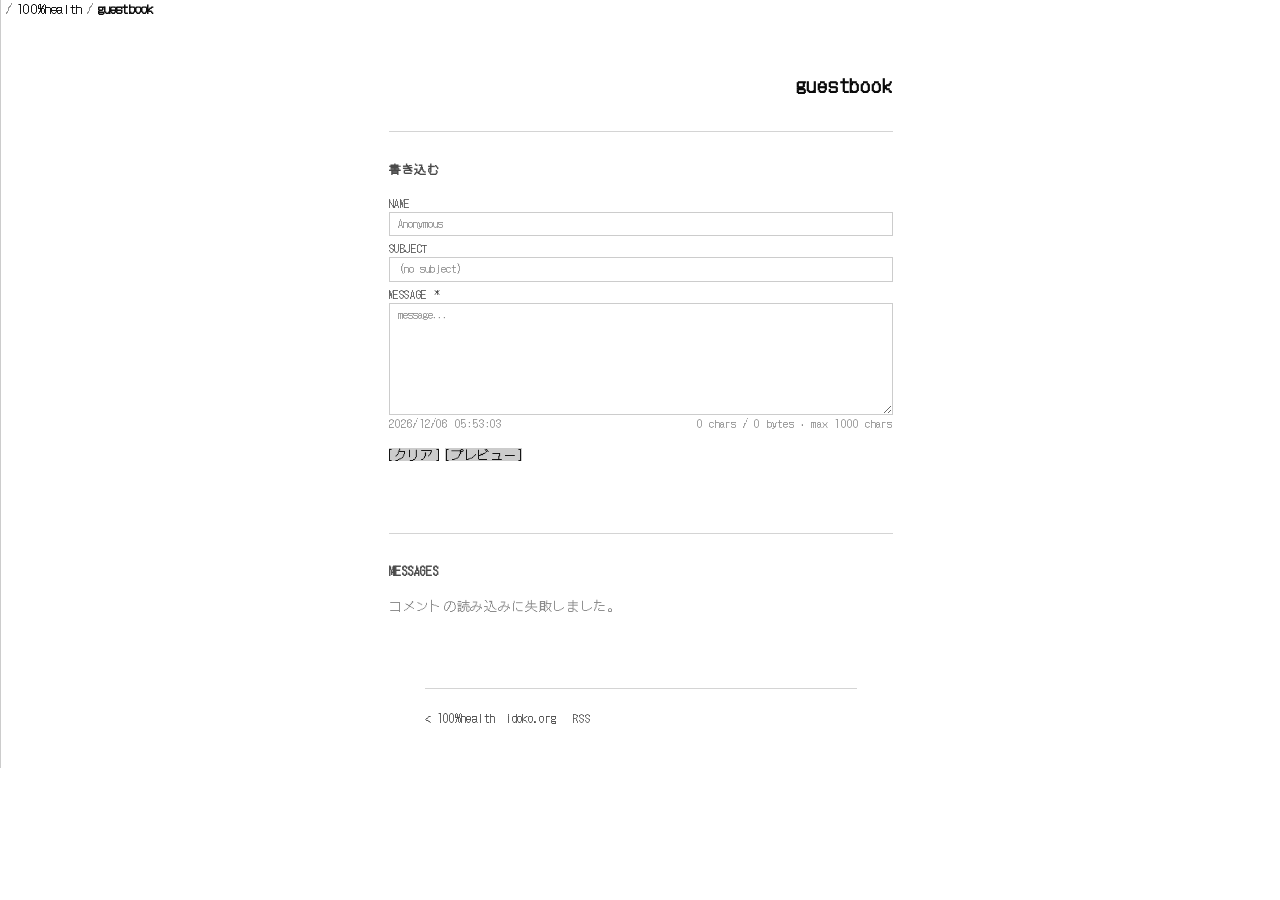
==== commit 9ce7a209: "Update index.html title to reflect new branding as "guestbook - 100%health"" ====
--- a/index.html
+++ b/index.html
@@ -4,7 +4,7 @@
 <head>
   <meta charset="UTF-8">
   <meta name="viewport" content="width=device-width, initial-scale=1.0">
-  <title>guestbook | idoko.org</title>
+  <title>guestbook - 100%health</title>
   <link rel="alternate" type="application/rss+xml" title="guestbook RSS" href="https://gb.idoko.org/api/guestbook-rss">
   <link rel="stylesheet" href="styles.css">
   <script src="https://challenges.cloudflare.com/turnstile/v0/api.js" async defer></script>
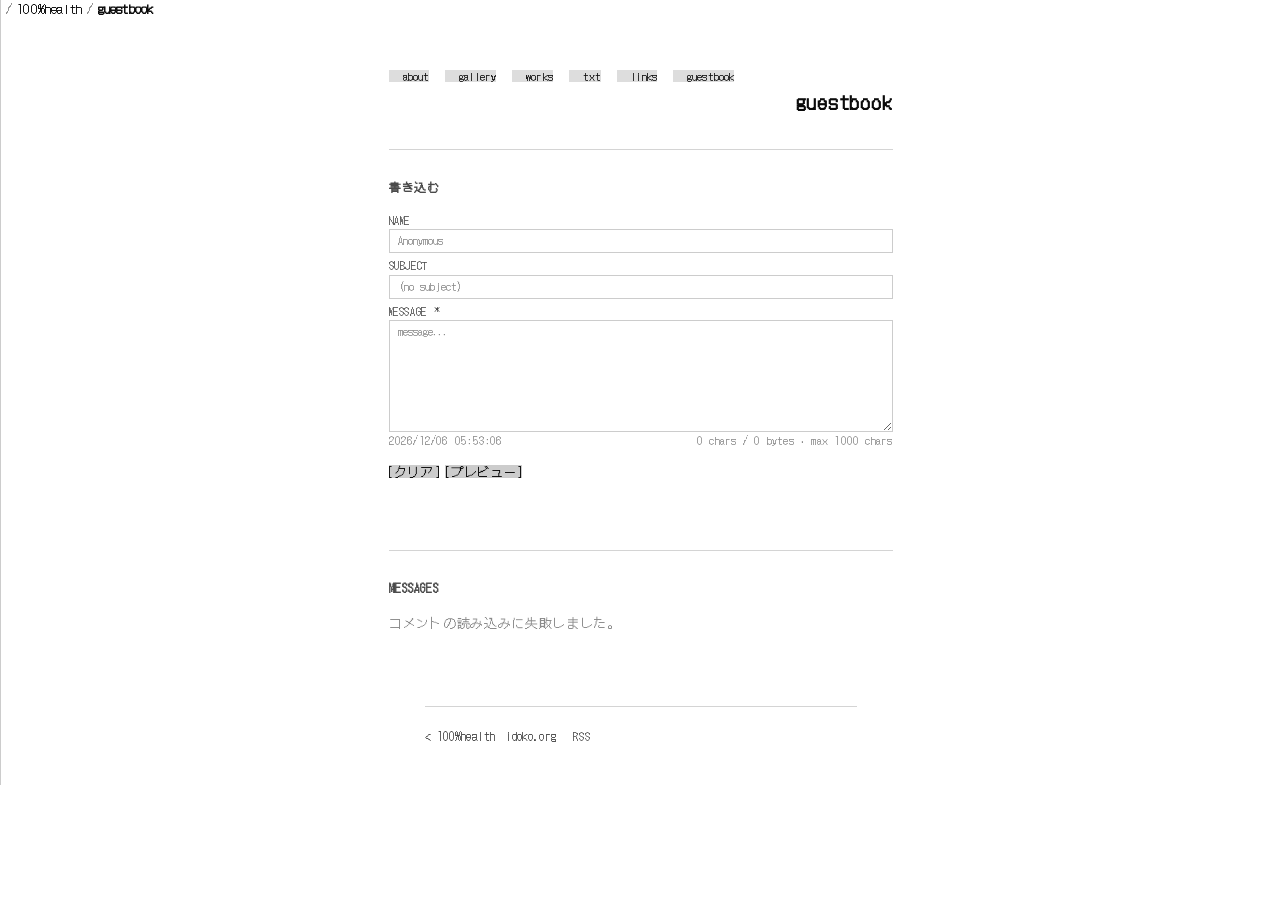
==== commit a218472f: "Add category navigation header and enhance styling - Introduced a new category navigation header in " ====
--- a/index.html
+++ b/index.html
@@ -24,6 +24,18 @@
     </header>
 
     <main id="main">
+      <header id="category-header">
+        <nav aria-label="カテゴリナビゲーション">
+          <ol class="main-category">
+            <li><a href="/aboutme.html">about</a></li>
+            <li><a href="/gallery/gallery_main.html">gallery</a></li>
+            <li><a href="/works/works_main.html">works</a></li>
+            <li><a href="/txt/txt_main.html">txt</a></li>
+            <li><a href="/links/links_main.html">links</a></li>
+            <li><a href="https://gb.idoko.org/">guestbook</a></li>
+          </ol>
+        </nav>
+      </header>
       <h1 class="title">guestbook</h1>
 
       <p id="poster-filter-banner" role="status"></p>
--- a/styles.css
+++ b/styles.css
@@ -158,6 +158,70 @@
   margin-top: clamp(2.5rem, 6vw, 3.25rem);
   padding-bottom: clamp(3rem, 8vw, 4.5rem);
   flex: 1;
+}
+
+
+/* カテゴリヘッダー */
+#category-header {
+  .main-category,
+  .sub-category {
+    list-style: none;
+    line-height: 1;
+    display: flex;
+    flex-direction: row;
+    flex-wrap: wrap;
+    column-gap: 1rem;
+    font-size: 0.8em;
+
+    &.main-category {
+      margin-bottom: 5px;
+      text-wrap: nowrap;
+
+      a::before {
+        content: "";
+        background-image: url("https://yuinoid.neocities.org/favicon.svg");
+        background-size: contain;
+        background-repeat: no-repeat;
+        background-position: center;
+        display: inline-block;
+        width: 11px;
+        height: 11px;
+        vertical-align: bottom;
+        margin-right: 3px;
+      }
+      
+      a:hover::before {
+        filter: invert(1);
+      }
+    }
+
+    &.sub-category {      
+      margin-bottom: 5px;
+
+      a::before {
+        content: "♥";
+        margin-right: 1px;
+      }
+    }
+
+    li {
+      background-color: #ddd;
+      padding-top: 1px;
+
+      a {
+        text-decoration: none;
+      }
+    }
+
+    span {
+      margin-left: 0.5rem;
+
+      &::before {
+        content: "-";
+        margin-right: 0.5rem;
+      }
+    }
+  }
 }
 
 h1.title {
@@ -767,7 +831,7 @@
   gap: 0.65rem;
 
   li:first-child {
-    
+
     & > a::before {
       content: "< ";
     }
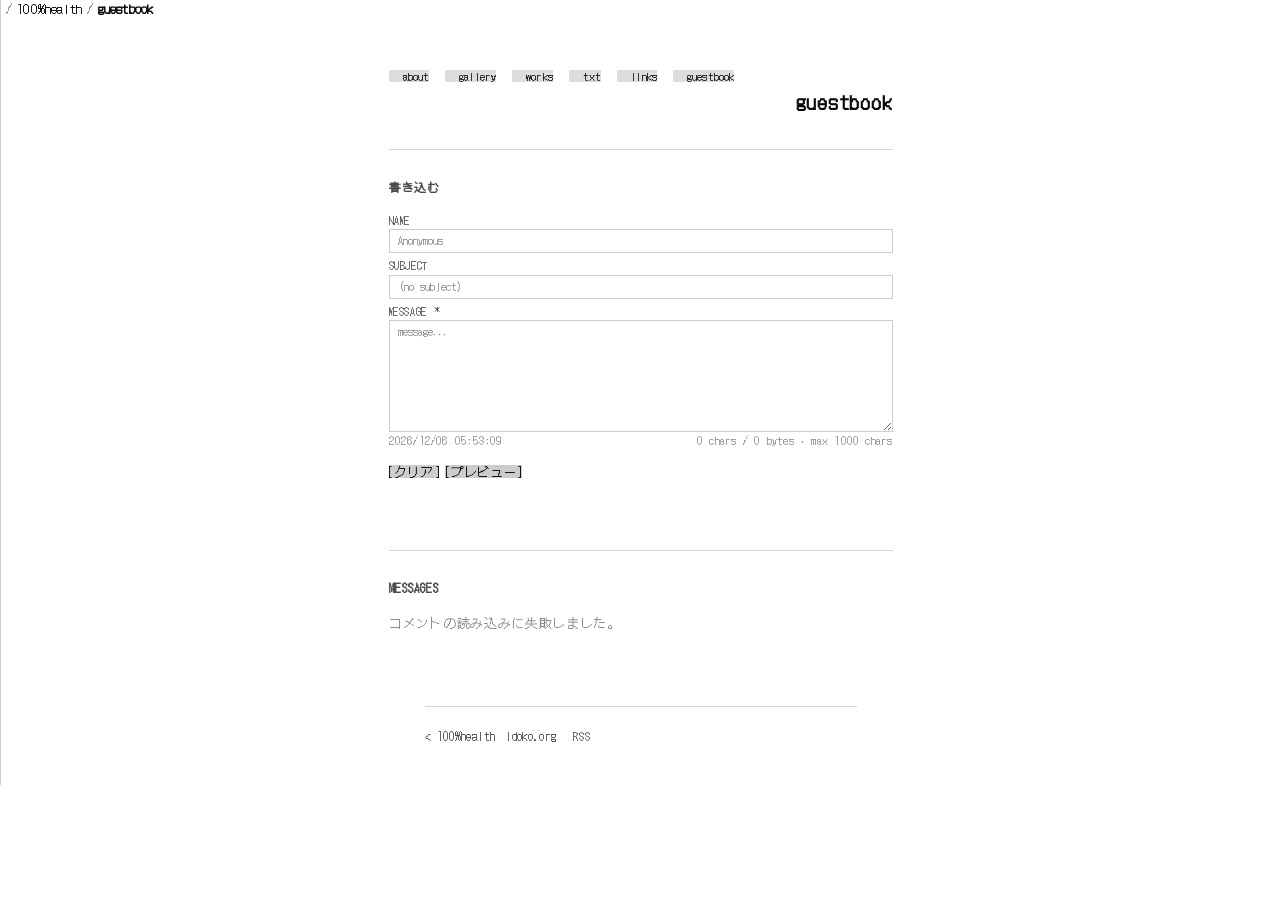
==== commit b9225e8c: "Update navigation links in index.html to use absolute URLs - Changed category navigation links to po" ====
--- a/index.html
+++ b/index.html
@@ -27,11 +27,11 @@
       <header id="category-header">
         <nav aria-label="カテゴリナビゲーション">
           <ol class="main-category">
-            <li><a href="/aboutme.html">about</a></li>
-            <li><a href="/gallery/gallery_main.html">gallery</a></li>
-            <li><a href="/works/works_main.html">works</a></li>
-            <li><a href="/txt/txt_main.html">txt</a></li>
-            <li><a href="/links/links_main.html">links</a></li>
+            <li><a href="https://yuinoid.neocities.org/aboutme.html">about</a></li>
+            <li><a href="https://yuinoid.neocities.org/gallery/gallery_main.html">gallery</a></li>
+            <li><a href="https://yuinoid.neocities.org/works/works_main.html">works</a></li>
+            <li><a href="https://yuinoid.neocities.org/txt/txt_main.html">txt</a></li>
+            <li><a href="https://yuinoid.neocities.org/links/links_main.html">links</a></li>
             <li><a href="https://gb.idoko.org/">guestbook</a></li>
           </ol>
         </nav>
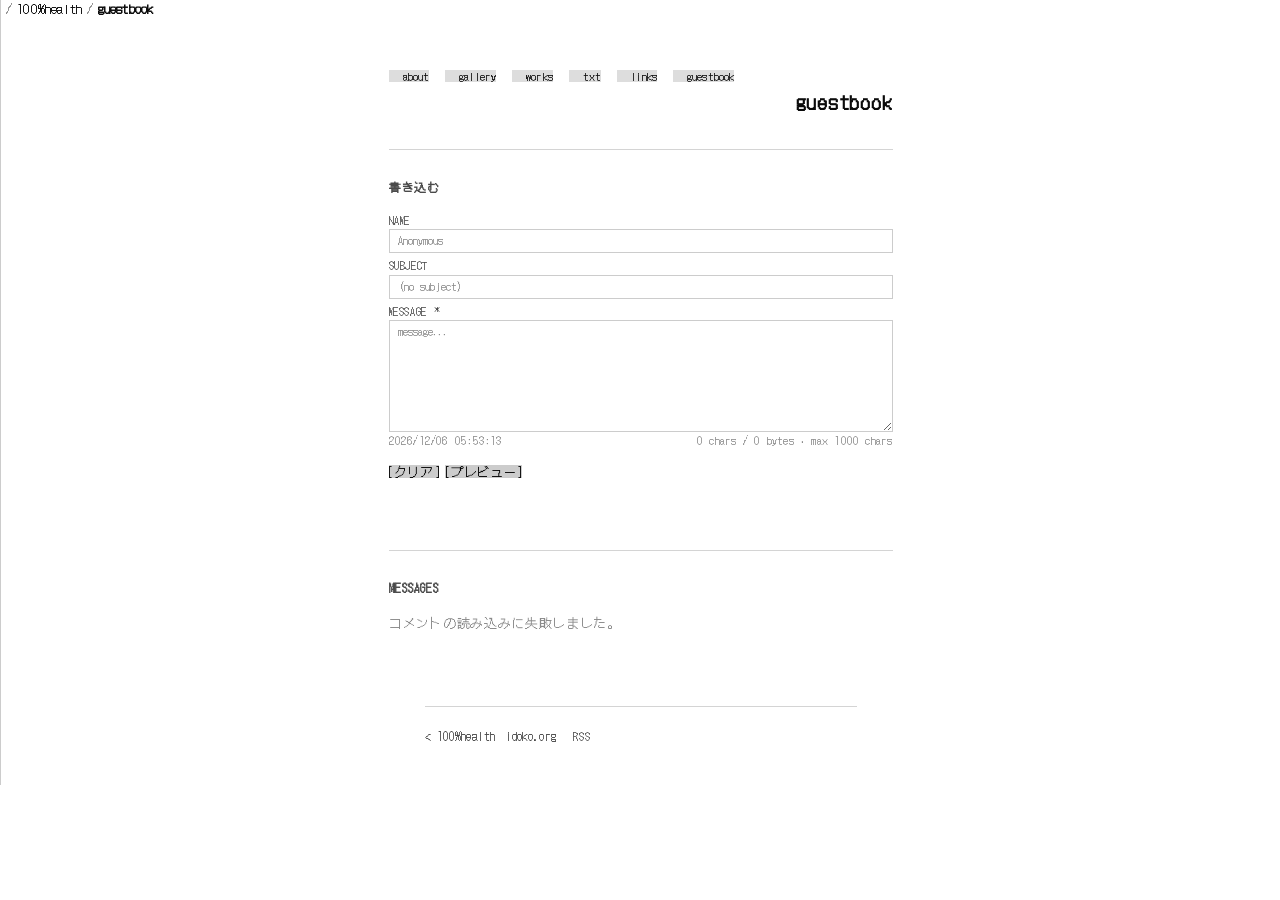
==== commit 8b6aa0ce: "Update pagination settings to default to 20 items per page - Adjusted the default page size in index" ====
--- a/index.html
+++ b/index.html
@@ -126,7 +126,7 @@
         comments,
         max_id: raw.max_id != null ? raw.max_id : 0,
         page: raw.page != null ? raw.page : 1,
-        page_size: raw.page_size != null ? raw.page_size : 25,
+        page_size: raw.page_size != null ? raw.page_size : 20,
         total_count: raw.total_count != null ? raw.total_count : comments.length,
         total_pages: raw.total_pages != null ? raw.total_pages : 1,
         has_prev: !!raw.has_prev,
